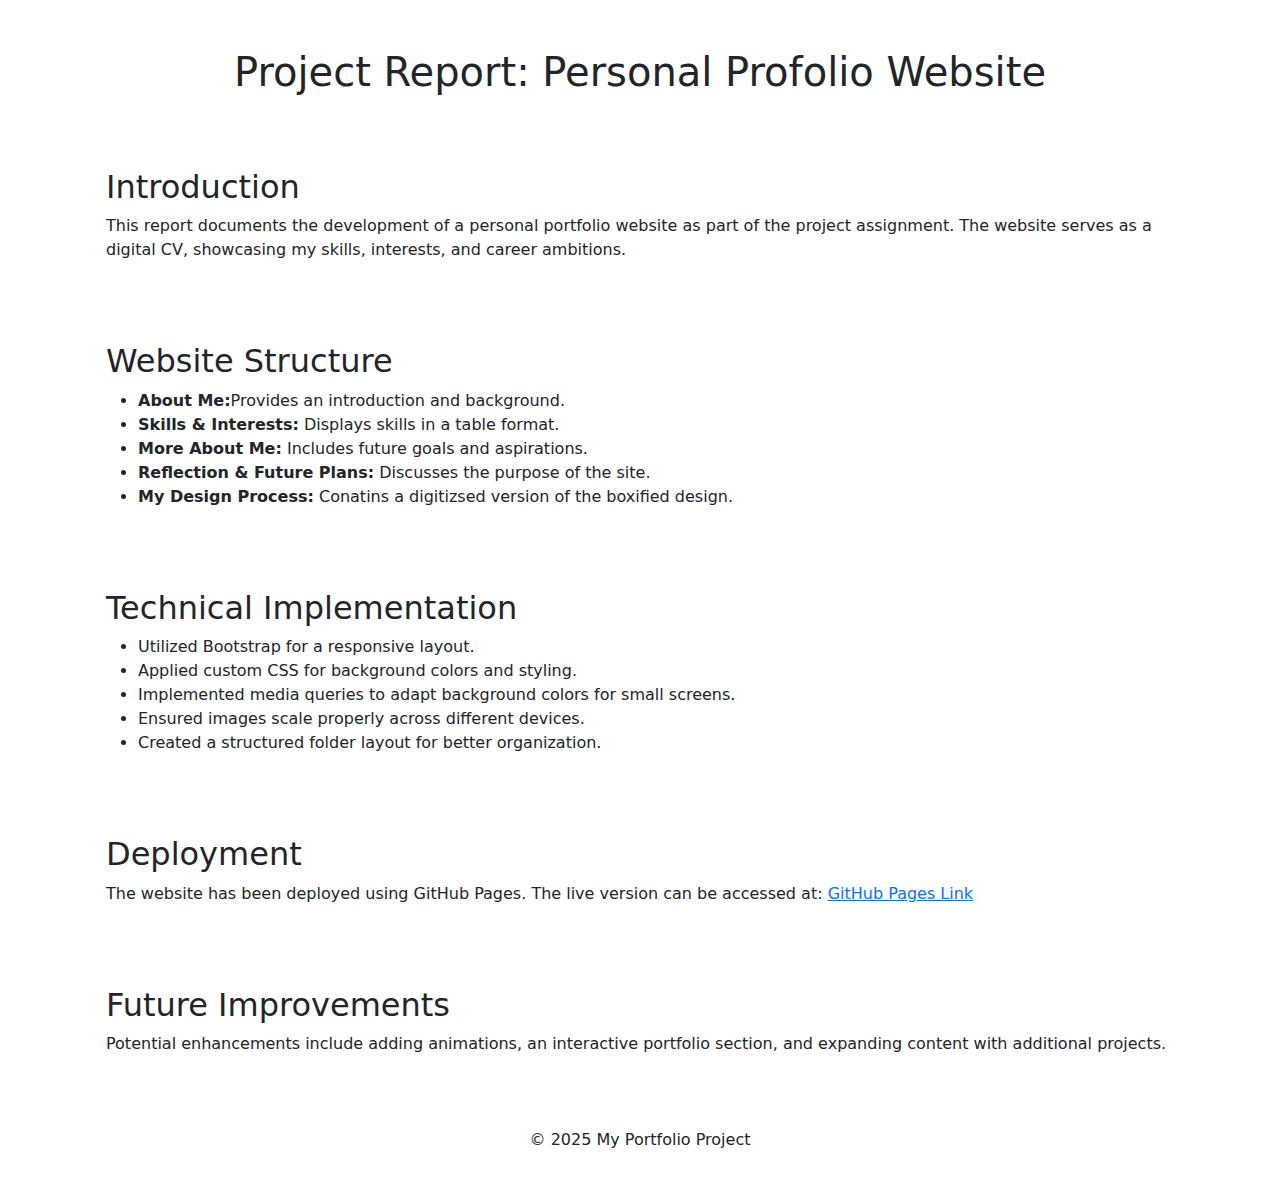
==== report.html @ 3d9e3d14 "Edited features" ====
<!DOCTYPE html>
<html lang="en">
<head>
    <meta charset="UTF-8">
    <meta name="viewport" content="width=device-width, initial-scale=1.0">
    <title>Project Report</title>
    <link rel="stylesheet" href="https://cdn.jsdelivr.net/npm/bootstrap@5.3.0/dist/css/bootstrap.min.css">
    <link rel="stylesheet" href="styles.css">
</head>

<body>
    <div class="container mt-4">
        <header class="text-center p-4 rounded">
            <h1>Project Report: Personal Profolio Website</h1>
        </header>

        <section class="p-4 rounded my-3">
            <h2>Introduction</h2>
            <p>This report documents the development of a personal portfolio website as part of the project assignment. The website serves as a digital CV, showcasing my skills, interests, and career ambitions.</p>
        </section>

        <section class="p-4 rounded my-3">
            <h2>Website Structure</h2>
            <ul>
                <li><strong>About Me:</strong>Provides an introduction and background.</li>
                <li><strong>Skills & Interests:</strong> Displays skills in a table format.</li>
                <li><strong>More About Me:</strong> Includes future goals and aspirations.</li>
                <li><strong>Reflection & Future Plans:</strong> Discusses the purpose of the site.</li>
                <li><strong>My Design Process:</strong> Conatins a digitizsed version of the boxified design.</li>
            </ul>
        </section>

        <section class="p-4 rounded my-3">
            <h2>Technical Implementation</h2>
            <ul>
                <li>Utilized Bootstrap for a responsive layout.</li>
                <li>Applied custom CSS for background colors and styling.</li>
                <li>Implemented media queries to adapt background colors for small screens.</li>
                <li>Ensured images scale properly across different devices.</li>
                <li>Created a structured folder layout for better organization.</li>
            </ul>
        </section>

        <section class="p-4 rounded my-3">
            <h2>Deployment</h2>
            <p>The website has been deployed using GitHub Pages. The live version can be accessed at: <a href="#">GitHub Pages Link</a></p>
        </section>

        <section class="p-4 rounded my-3">
            <h2>Future Improvements</h2>
            <p>Potential enhancements include adding animations, an interactive portfolio section, and expanding content with additional projects.</p>
        </section>

        <footer class="text-center p-3 rounded">
            <p>© 2025 My Portfolio Project</p>
        </footer>
    </div>
</body>
</html>
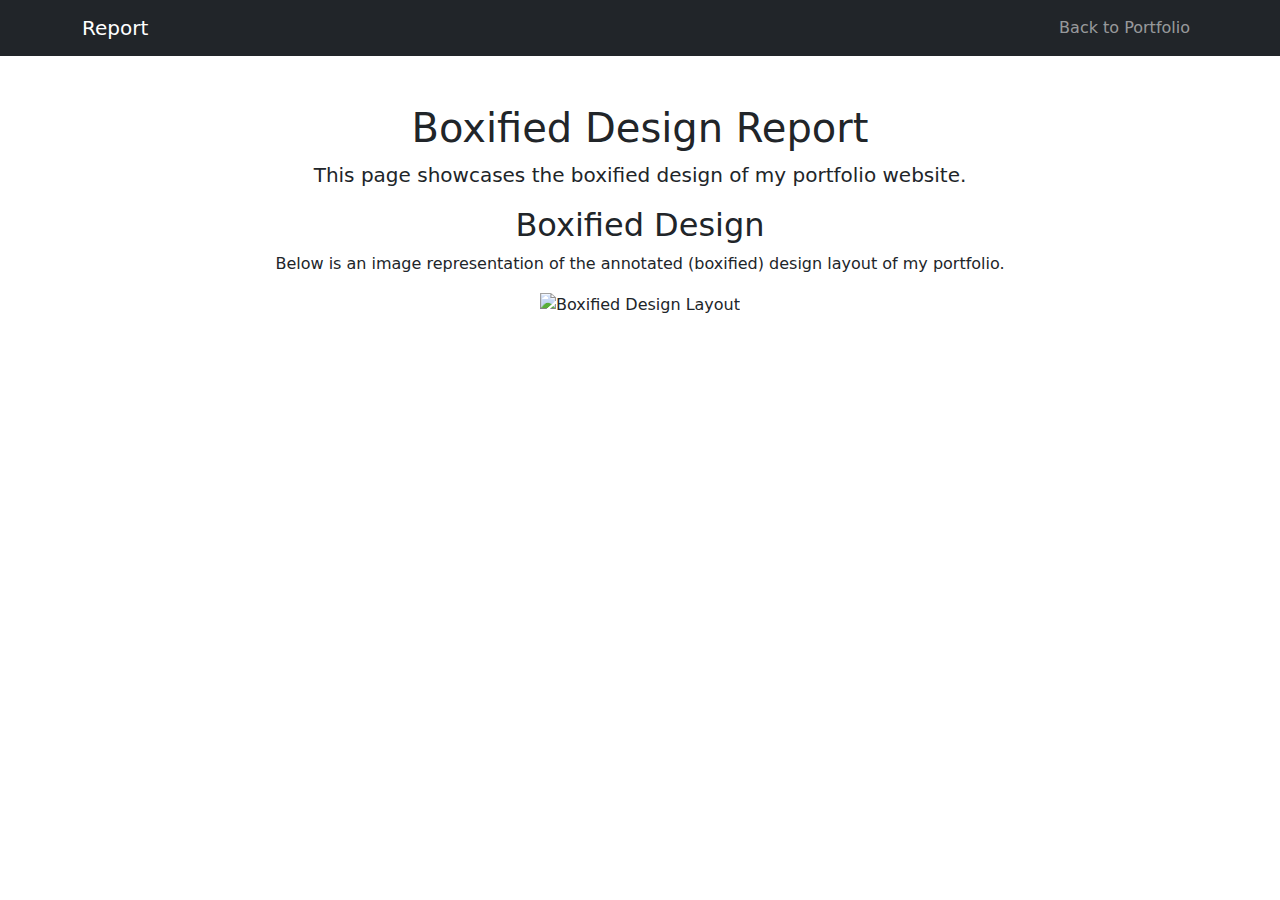
==== commit cda3ef0f: "Updated report" ====
--- a/report.html
+++ b/report.html
@@ -1,59 +1,41 @@
 <!DOCTYPE html>
 <html lang="en">
-<head>
-    <meta charset="UTF-8">
-    <meta name="viewport" content="width=device-width, initial-scale=1.0">
-    <title>Project Report</title>
-    <link rel="stylesheet" href="https://cdn.jsdelivr.net/npm/bootstrap@5.3.0/dist/css/bootstrap.min.css">
-    <link rel="stylesheet" href="styles.css">
-</head>
+    <head>
+        <meta charset="UTF-8">
+        <meta name="viewport" content="width=device-width, initial-scale=1.0">
+        <title>Report</title>
+        <link rel="stylesheet" href="style.css">
+        <link rel="stylesheet" href="https://cdn.jsdelivr.net/npm/bootstrap@5.3.0/dist/css/bootstrap.min.css">
+    </head>
+    <body>
+        <!-- Navbar -->
+         <nav class="navbar navbar-expand-lg navbar-dark bg-dark">
+            <div class="container">
+                <a class="navbar-brand" href="#">Report</a>
+                <button class="navbar-toggler" type="button" data-bs-toggle="collapse" data-bs-target="#navbarNav">
+                    <span class="navbar-toggler-icon"></span>
+                </button>
+                <div class="collapse navbar-collapse" id="navbarNav">
+                    <ul class="navbar-nav ms-auto">
+                        <li class="nav-item"><a class="nav-link" href="index.html">Back to Portfolio</a></li>
+                    </ul>
+                </div>
+            </div>
+         </nav>
 
-<body>
-    <div class="container mt-4">
-        <header class="text-center p-4 rounded">
-            <h1>Project Report: Personal Profolio Website</h1>
-        </header>
+         <!-- Report Content -->
+          <section id="report" class="p-5 text-center">
+            <div class="container">
+                <h1>Boxified Design Report</h1>
+                <p class="lead">This page showcases the boxified design of my portfolio website.</p>
 
-        <section class="p-4 rounded my-3">
-            <h2>Introduction</h2>
-            <p>This report documents the development of a personal portfolio website as part of the project assignment. The website serves as a digital CV, showcasing my skills, interests, and career ambitions.</p>
-        </section>
+                <h2>Boxified Design</h2>
+                <p>Below is an image representation of the annotated (boxified) design layout of my portfolio.</p>
+                <img src="boxified-design.jpg" alt="Boxified Design Layout" class="img-fluid">
+            </div>
+          </section>
 
-        <section class="p-4 rounded my-3">
-            <h2>Website Structure</h2>
-            <ul>
-                <li><strong>About Me:</strong>Provides an introduction and background.</li>
-                <li><strong>Skills & Interests:</strong> Displays skills in a table format.</li>
-                <li><strong>More About Me:</strong> Includes future goals and aspirations.</li>
-                <li><strong>Reflection & Future Plans:</strong> Discusses the purpose of the site.</li>
-                <li><strong>My Design Process:</strong> Conatins a digitizsed version of the boxified design.</li>
-            </ul>
-        </section>
-
-        <section class="p-4 rounded my-3">
-            <h2>Technical Implementation</h2>
-            <ul>
-                <li>Utilized Bootstrap for a responsive layout.</li>
-                <li>Applied custom CSS for background colors and styling.</li>
-                <li>Implemented media queries to adapt background colors for small screens.</li>
-                <li>Ensured images scale properly across different devices.</li>
-                <li>Created a structured folder layout for better organization.</li>
-            </ul>
-        </section>
-
-        <section class="p-4 rounded my-3">
-            <h2>Deployment</h2>
-            <p>The website has been deployed using GitHub Pages. The live version can be accessed at: <a href="#">GitHub Pages Link</a></p>
-        </section>
-
-        <section class="p-4 rounded my-3">
-            <h2>Future Improvements</h2>
-            <p>Potential enhancements include adding animations, an interactive portfolio section, and expanding content with additional projects.</p>
-        </section>
-
-        <footer class="text-center p-3 rounded">
-            <p>© 2025 My Portfolio Project</p>
-        </footer>
-    </div>
-</body>
+          <!-- Bootstrap Script -->
+          <script src="https://cdn.jsdelivr.net/npm/bootstrap@5.3.0/dist/js/bootstrap.bundle.min.js"></script>
+    </body>
 </html>--- a/style.css
+++ b/style.css
@@ -0,0 +1,22 @@
+#about { background-color: #ADD8E6; }
+#skills { background-color: #87CEFA; }
+#interests { background-color: #4682B4; }
+#more-about-me { background-color: #4169E1; }
+#reflection { background-color: #0000CD; }
+#contact { background-color: #00008B; }
+
+@media (max-width: 460px) {
+    #about, #skills, #interests, #more-about-me, #contact {
+        background-color: white !important;
+    }
+}
+
+section {
+    text-align: justify;
+    padding: 50px 0;
+}
+
+img { 
+    max-width: 100%;
+    height: auto;
+}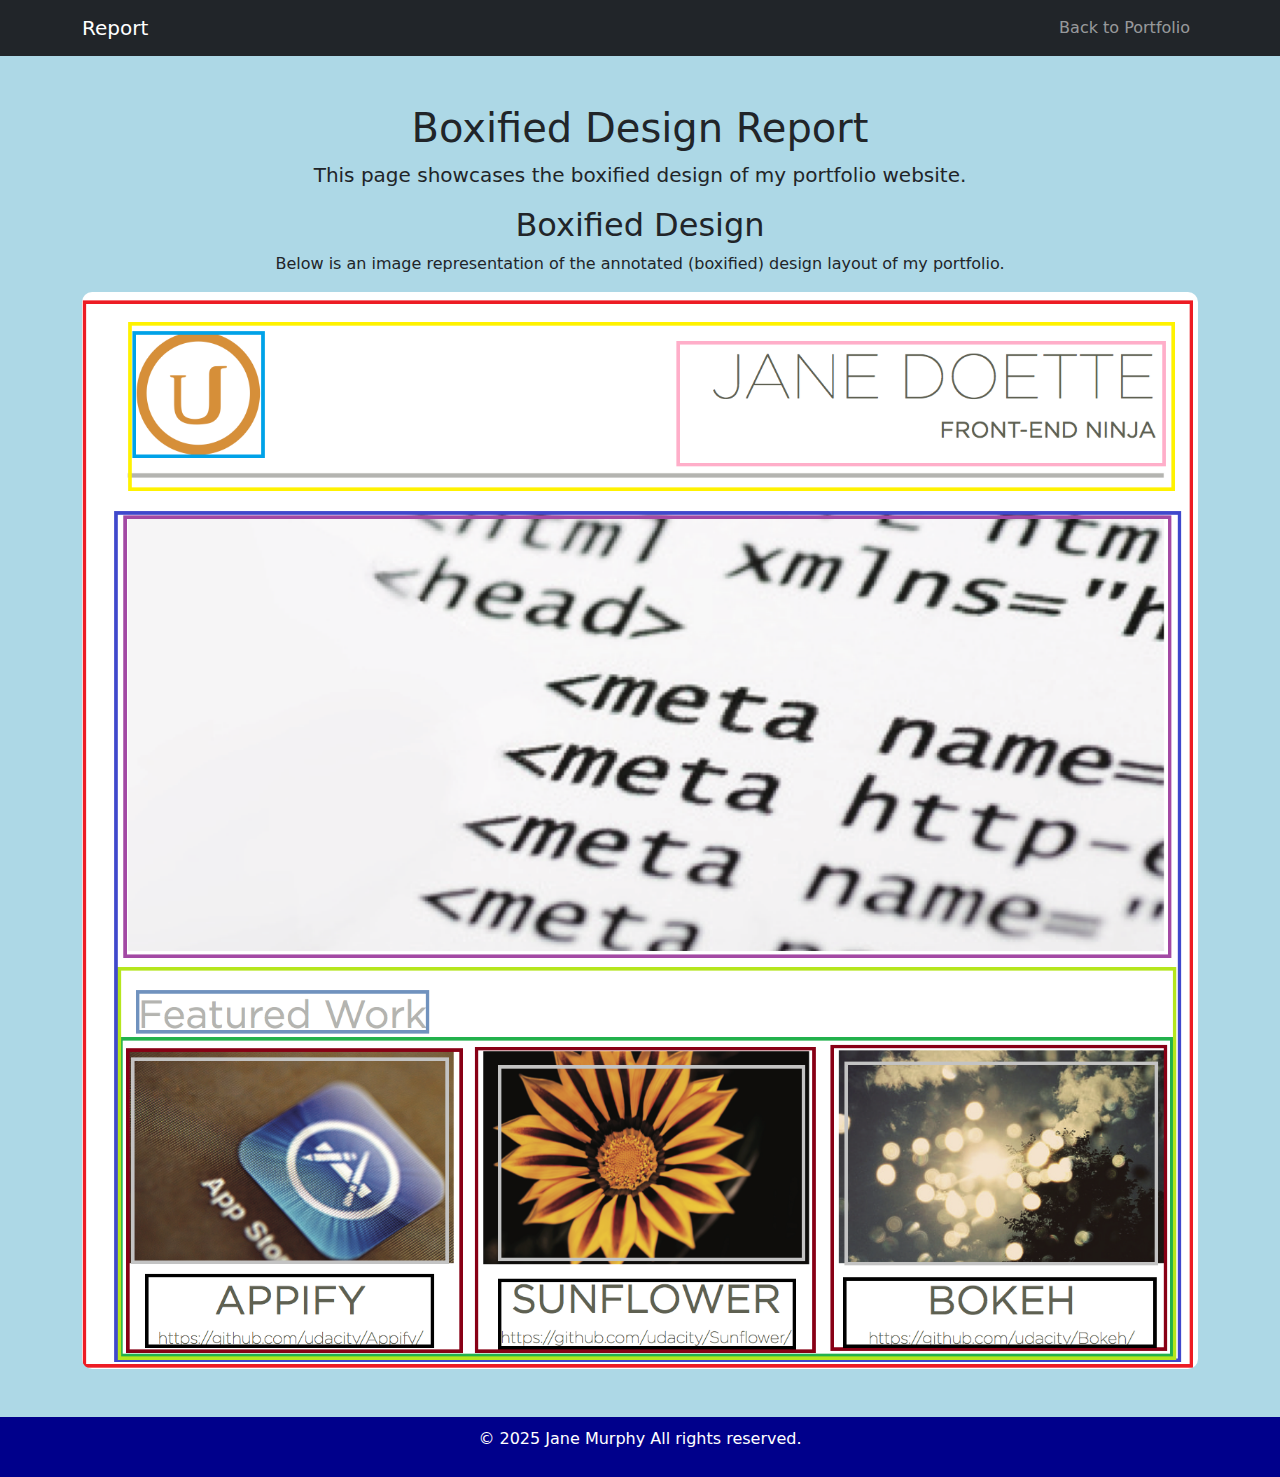
==== commit 9931d8ff: "Final changes" ====
--- a/report.html
+++ b/report.html
@@ -4,7 +4,7 @@
         <meta charset="UTF-8">
         <meta name="viewport" content="width=device-width, initial-scale=1.0">
         <title>Report</title>
-        <link rel="stylesheet" href="style.css">
+        <link rel="stylesheet" href="css/style.css">
         <link rel="stylesheet" href="https://cdn.jsdelivr.net/npm/bootstrap@5.3.0/dist/css/bootstrap.min.css">
     </head>
     <body>
@@ -31,9 +31,13 @@
 
                 <h2>Boxified Design</h2>
                 <p>Below is an image representation of the annotated (boxified) design layout of my portfolio.</p>
-                <img src="boxified-design.jpg" alt="Boxified Design Layout" class="img-fluid">
+                <img src="images/boxified-design.png" alt="Boxified Design Layout" class="img-fluid">
             </div>
           </section>
+
+          <footer>
+            <p>&copy; 2025 Jane Murphy All rights reserved. <i class="fas fa-heart"></i></p>
+        </footer>
 
           <!-- Bootstrap Script -->
           <script src="https://cdn.jsdelivr.net/npm/bootstrap@5.3.0/dist/js/bootstrap.bundle.min.js"></script>
--- a/css/style.css
+++ b/css/style.css
@@ -0,0 +1,71 @@
+/* Background colors for sections */
+#about { background-color: #ADD8E6; } /* Light blue */
+#skills { background-color: #87CEFA; } /* Sky blue */
+#interests { background-color: #4682B4; } /* Steel blue */
+#more-about-me { background-color: #4169E1; } /* Royal blue */
+#reflection { background-color: #0000CD; } /* Medium blue */
+#contact { background-color: #00008B; } /* Dark blue */
+#report { background-color: #ADD8E6;} /* Light blue */
+
+/* Make the navbar links change color on hover */
+.navbar-nav .nav-link:hover {
+    color: #FFD700 !important; /* Gold hover effect */
+}
+
+/* Make tables more visually appealing */
+table{
+    background-color: white;
+    border-radius: 5px;
+    overflow: hidden;
+}
+
+table th, table td {
+    padding: 10px;
+    text-align: center;
+}
+
+/* Ensure responsiveness */
+@media (max-width: 460px) {
+    #about, #skills, #interests, #more-about-me, #contact {
+        background-color: white !important;
+    }
+}
+
+/* Style buttons or interactive elements */
+button, .btn{
+    transition: 0.3s ease-in-out;
+}
+
+button:hover, .btn:hover {
+    background-color: #FFD700 !important;
+    color: black !important;
+}
+
+section {
+    text-align: justify;
+    padding: 50px 0;
+}
+
+/*Make images round for better design */
+img { 
+    max-width: 100%;
+    height: auto;
+    border-radius: 10px;
+}
+
+ul {
+    padding-left: 15px !important; 
+    margin-left: 0 !important;
+    list-style-position: inside;
+}
+
+section ul {
+    text-align: center; /* Ensures proper alignment */
+}
+
+footer { 
+    background-color: #00008B; /* Dark blue */
+    color: white;
+    text-align: center;
+    padding: 10px 0;
+}